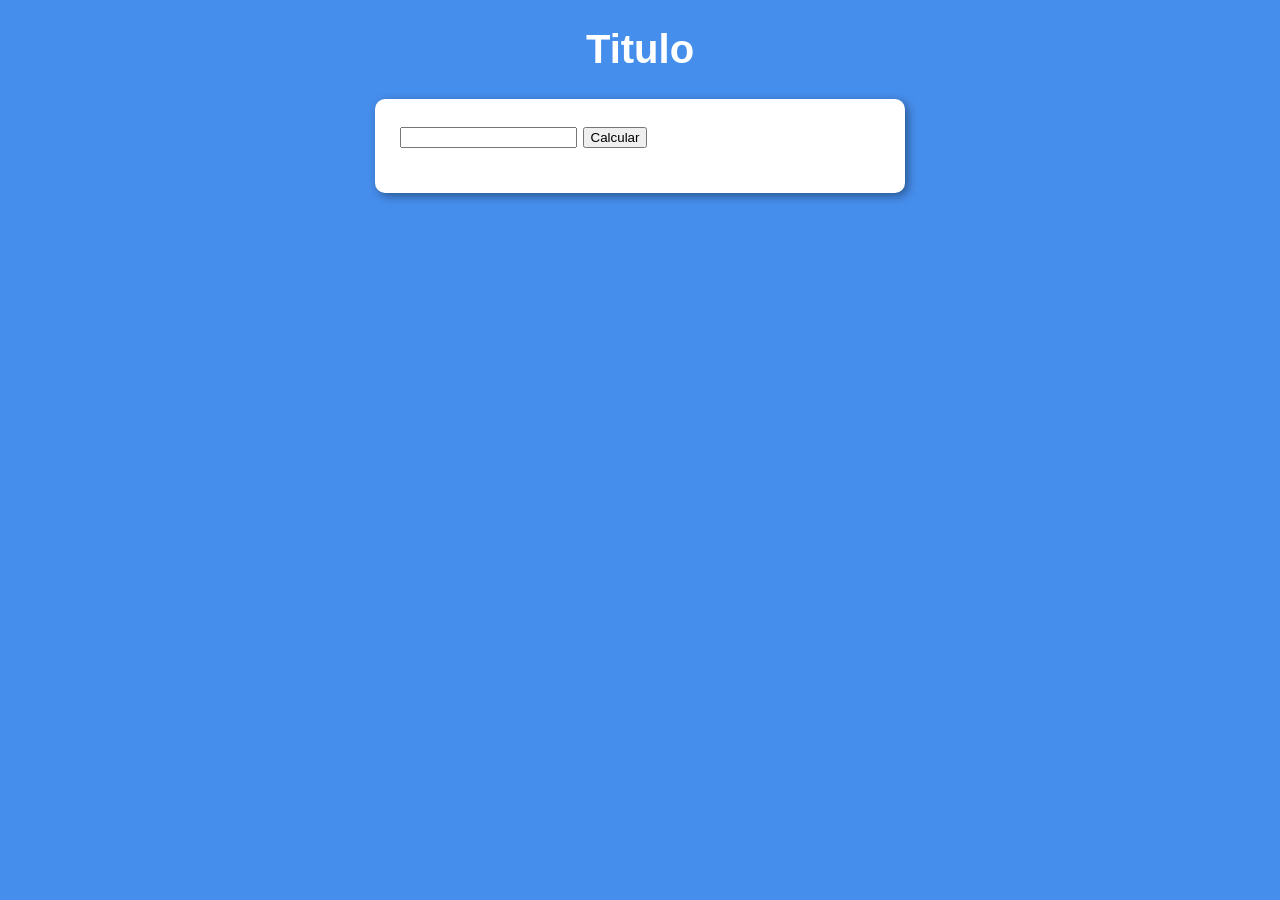
==== curso.js/ex015/index.html @ 5d757965 "atualizei" ====
<!DOCTYPE html>
<html lang="pt-br">
<head>
    <meta charset="UTF-8">
    <meta http-equiv="X-UA-Compatible" content="IE=edge">
    <meta name="viewport" content="width=device-width, initial-scale=1.0">
    <title>Exercicios </title>
    <link rel="stylesheet" href="style.css">
</head>
<body>
    <header>
        <h1>Titulo</h1>
    </header>
    <section>
        <div id="dados">
            <input type="number" name="tabuada" id="tabuada">
            <input type="button" value="Calcular">
        </div>
        <div id="res">

        </div>
    </section>
    <footer>

    </footer>
    <script src="script.js"></script>
</body>
</html>
---- curso.js/ex015/style.css ----
body{
    background: rgb(70, 142, 236);
    font: normal 15pt Arial;
}

header {
    text-align: center;
    color: white;
}

div {
    
    padding: 10px;
}

div > img#imagem {
    border-radius: 10px;
}

section {
    background: white;
    border-radius: 10px;
    padding: 15px;
    width: 500px;
    margin: auto;
    box-shadow: 3px 3px 10px rgba(0, 0, 0, 0.397);
}

footer {
    text-align: center;
    color: white;
    font-style: italic;
    font-size: 16px;
}
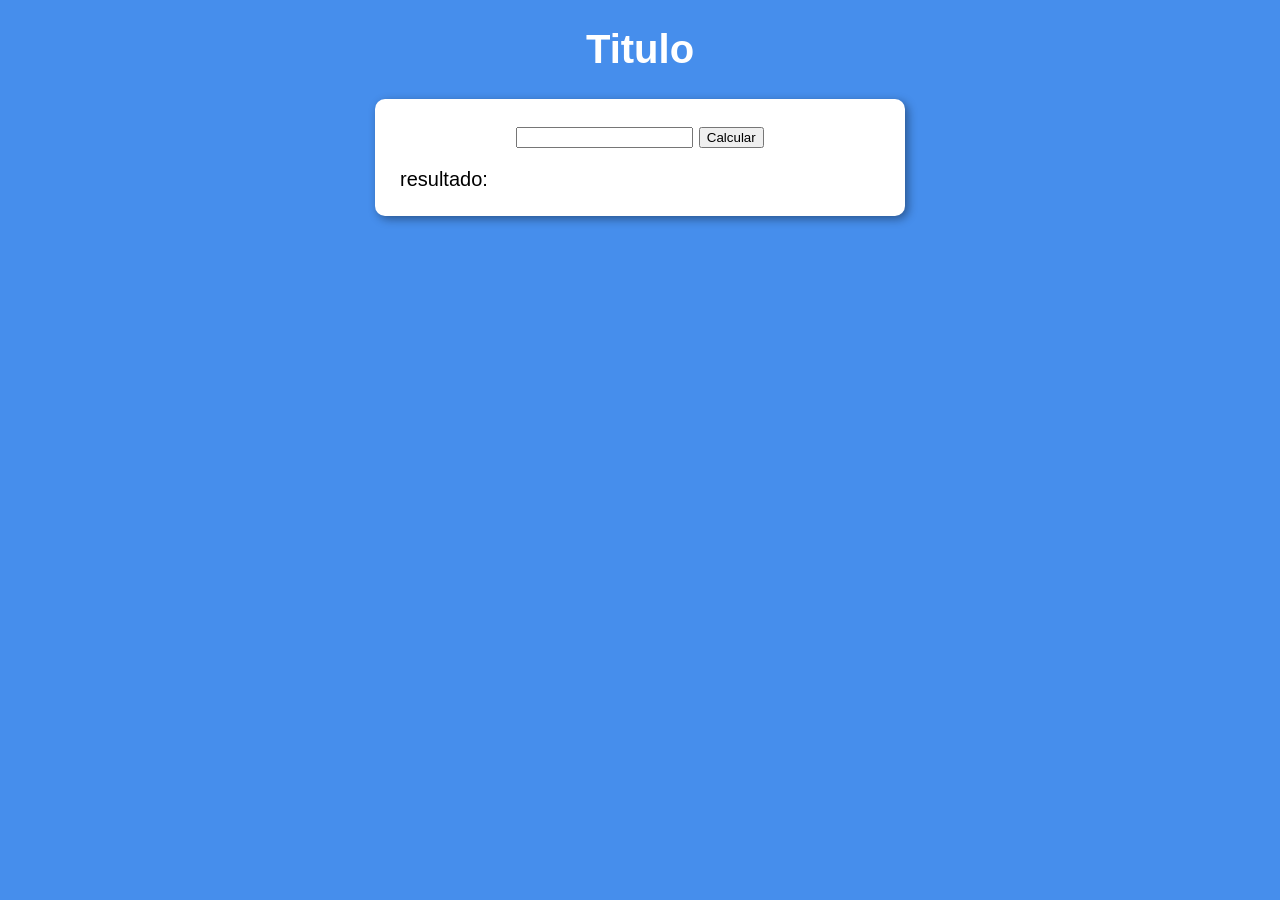
==== commit ee6cd5c9: "atualizei" ====
--- a/curso.js/ex015/index.html
+++ b/curso.js/ex015/index.html
@@ -14,9 +14,10 @@
     <section>
         <div id="dados">
             <input type="number" name="tabuada" id="tabuada">
-            <input type="button" value="Calcular">
+            <input type="button" value="Calcular" onclick="calcular()">
         </div>
         <div id="res">
+            resultado:
 
         </div>
     </section>
--- a/curso.js/ex015/style.css
+++ b/curso.js/ex015/style.css
@@ -26,6 +26,10 @@
     box-shadow: 3px 3px 10px rgba(0, 0, 0, 0.397);
 }
 
+div#dados {
+    text-align: center;
+}
+
 footer {
     text-align: center;
     color: white;
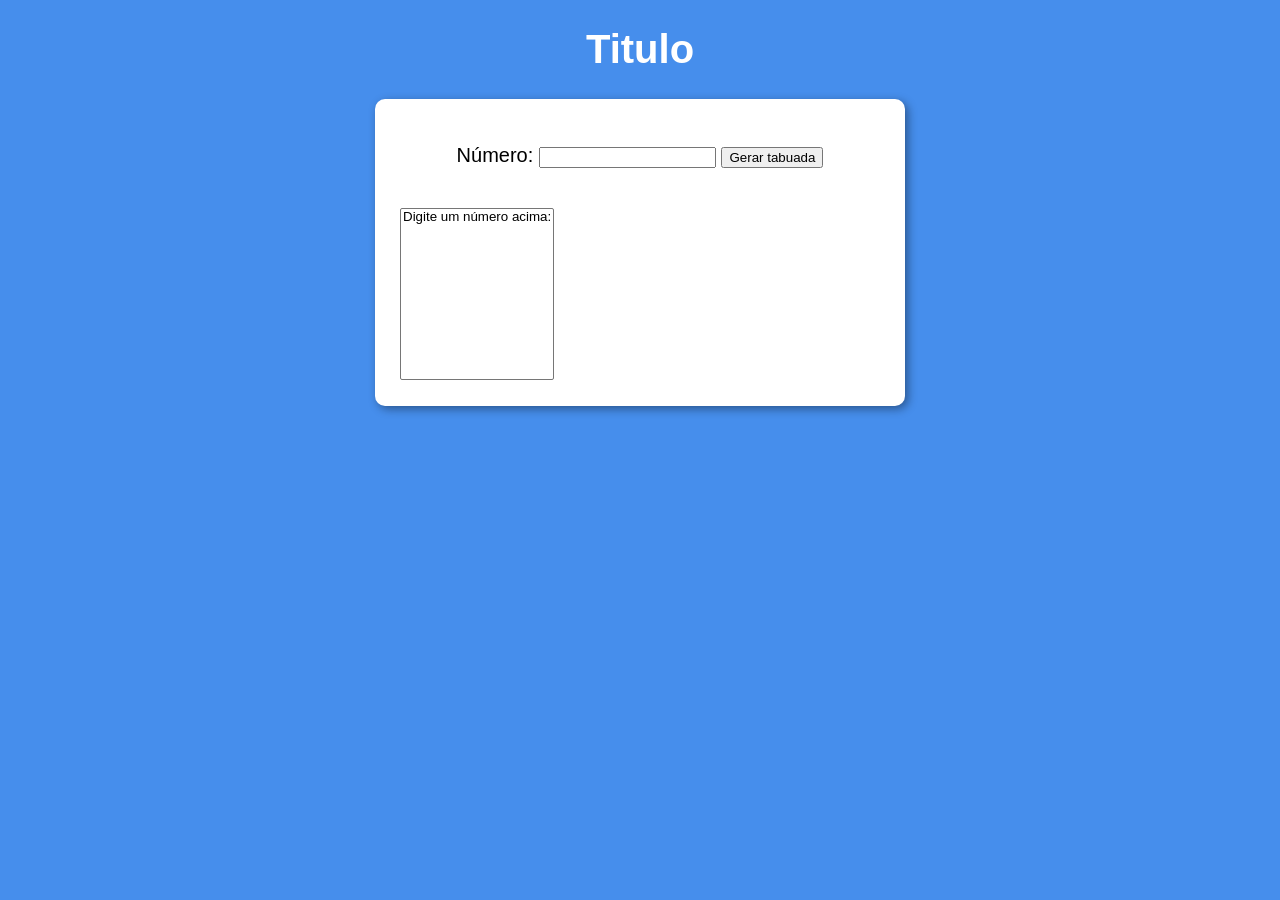
==== commit 48543ab6: "atualizei" ====
--- a/curso.js/ex015/index.html
+++ b/curso.js/ex015/index.html
@@ -13,11 +13,17 @@
     </header>
     <section>
         <div id="dados">
-            <input type="number" name="tabuada" id="tabuada">
-            <input type="button" value="Calcular" onclick="calcular()">
+            <p> 
+                Número:
+                <input type="number" name="tabuada" id="txtn">
+                <input type="button" value="Gerar tabuada" onclick="tabuada()">
+            </p>
         </div>
         <div id="res">
-            resultado:
+            <select name="tabuada" id="seltab" size="10">
+                <option>Digite um número acima:</option>
+                
+            </select>
 
         </div>
     </section>
